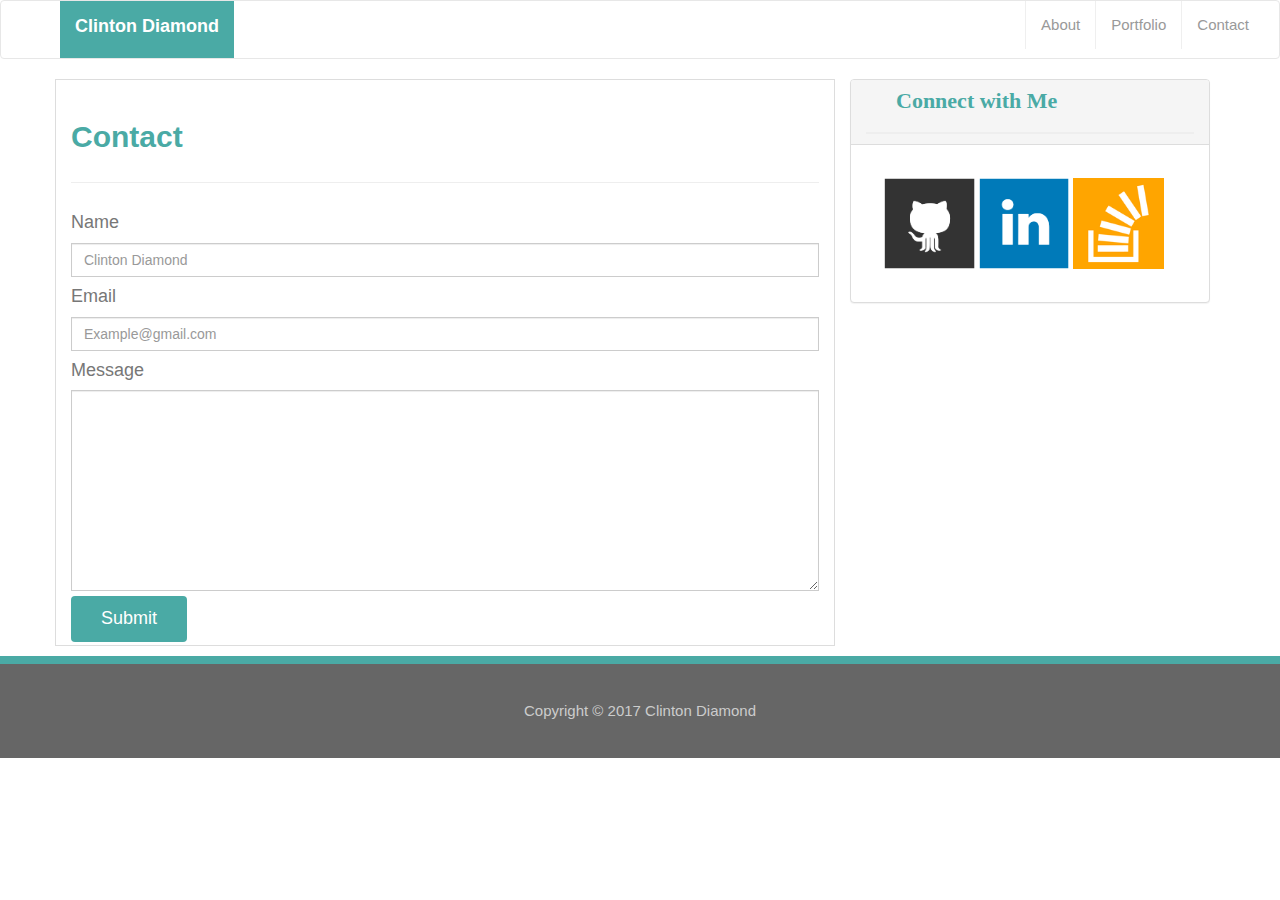
==== contact.html @ ee67bf8e "added basic template structure" ====
<!doctype html>
<html class="no-js" lang="en">
    <head>
        <meta charset="utf-8">
        <meta http-equiv="x-ua-compatible" content="ie=edge">
        <title></title>
        <meta name="description" content="">
        <meta name="viewport" content="width=device-width, initial-scale=1">

        <link rel="apple-touch-icon" href="apple-touch-icon.png">
        <!-- Place favicon.ico in the root directory -->

        <link rel="stylesheet" href="css/bootstrap.css">
        <link rel="stylesheet" href="css/normalize.css">
        <link rel="stylesheet" href="css/main.css">
        <script src="js/vendor/modernizr-2.8.3.min.js"></script>
    </head>
    <body>
        <!--[if lt IE 8]>
            <p class="browserupgrade">You are using an <strong>outdated</strong> browser. Please <a href="http://browsehappy.com/">upgrade your browser</a> to improve your experience.</p>
        <![endif]-->

        <!-- Add your site or application content here -->

        <nav class="navbar navbar-default">
            <div class="container-fluid">
                <!-- Brand and toggle get grouped for better mobile display -->
                <div class="navbar-header">

                    <a class="navbar-brand" href="#">Clinton Diamond</a>
                </div>

                <!-- Collect the nav links, forms, and other content for toggling -->
                <div class="collapse navbar-collapse" id="bs-example-navbar-collapse-1">
                    <form class="navbar-form navbar-left">
                    </form>
                    <ul class="nav navbar-nav navbar-right">
                        <li><a href="index.html">About</a></li>
                        <li><a href="portfolio.html">Portfolio</a></li>
                        <li><a href="contact.html">Contact</a></li>
                    </ul>
                </div><!-- /.navbar-collapse -->
            </div><!-- /.container-fluid -->
        </nav>

        <div class="container">
            <!-- start of middel section-->
            <div class="row">
                <!-- page header and info-->
                <div class="col-md-8">
                    <div class="page-header">
                        <h1>Contact</h1>
                    </div>
                    <div class="row">
                        <div class="col-md-12">
                            <h4> Name</h4>
                            <div class="input-group">
                                <input type="text" class="form-control" placeholder="Clinton Diamond" aria-describedby="basic-addon1">
                            </div>
                        </div>
                    </div>
                    <div class="row">
                        <div class="col-md-12">
                            <h4> Email</h4>
                            <div class="input-group">
                                <input type="text" class="form-control" placeholder="Example@gmail.com" aria-describedby="basic-addon1">
                            </div>
                        </div>
                    </div>

                    <div class="row">
                        <div class="col-md-12">
                            <h4> Message</h4>
                            <div class="input-group input-group-lg">
                                <textarea class="form-control" aria-describedby="sizing-addon1"> </textarea>
                            </div>
                        </div>
                    </div>
                    <div class="row">
                        <div class="col-md-3">
                            <button type="submit" class="btn btn-default">Submit</button>
                        </div>
                    </div>

                </div>

                <!-- side bar-->
                <div class="col-md-4">
                    <div class="panel panel-default">
                        <div class="panel-heading">
                            <h3 class="panel-title">Connect with Me</h3>
                        </div>
                        <div class="panel-body">
                            <a href="https://github.com/cdiamond06"><img src="./img//github-128.png" class="social" alt="GitHub" /></a>
                            <a href="https://www.linkedin.com/in/clinton-diamond-91650590/"><img src="./img//linkedin-128.png" class="social" alt="LinkedIn" /></a>
                            <a href="http://stackoverflow.com/users/7771988/c-diamond"><img src="./img//stackoverflow-128.png" class="social" alt="Stack Overflow" /></a>
                        </div>

                    </div>
                </div>
            </div>
        </div>
        <!-- page footer-->
        <footer>
            <div class="footer">
                Copyright &copy; 2017 Clinton Diamond
            </div>
        </footer>

        <script src="https://code.jquery.com/jquery-1.12.0.min.js"></script>
        <script>window.jQuery || document.write('<script src="js/vendor/jquery-1.12.0.min.js"><\/script>')</script>
        <script src="js/plugins.js"></script>
        <script src="js/main.js"></script>

        <!-- Google Analytics: change UA-XXXXX-X to be your site's ID. -->
        <script>
            (function(b,o,i,l,e,r){b.GoogleAnalyticsObject=l;b[l]||(b[l]=
            function(){(b[l].q=b[l].q||[]).push(arguments)});b[l].l=+new Date;
            e=o.createElement(i);r=o.getElementsByTagName(i)[0];
            e.src='https://www.google-analytics.com/analytics.js';
            r.parentNode.insertBefore(e,r)}(window,document,'script','ga'));
            ga('create','UA-XXXXX-X','auto');ga('send','pageview');
        </script>
    </body>
</html>
---- css/main.css ----
/*! HTML5 Boilerplate v5.3.0 | MIT License | https://html5boilerplate.com/ */

/*
 * What follows is the result of much research on cross-browser styling.
 * Credit left inline and big thanks to Nicolas Gallagher, Jonathan Neal,
 * Kroc Camen, and the H5BP dev community and team.
 */

/* ==========================================================================
   Base styles: opinionated defaults
   ========================================================================== */

html {
    color: #222;
    font-size: 1em;
    line-height: 1.4;
}

/*
 * Remove text-shadow in selection highlight:
 * https://twitter.com/miketaylr/status/12228805301
 *
 * These selection rule sets have to be separate.
 * Customize the background color to match your design.
 */

::-moz-selection {
    background: #b3d4fc;
    text-shadow: none;
}

::selection {
    background: #b3d4fc;
    text-shadow: none;
}

/*
 * A better looking default horizontal rule
 */

hr {
    display: block;
    height: 1px;
    border: 0;
    border-top: 1px solid #ccc;
    margin: 1em 0;
    padding: 0;
}

/*
 * Remove the gap between audio, canvas, iframes,
 * images, videos and the bottom of their containers:
 * https://github.com/h5bp/html5-boilerplate/issues/440
 */

audio,
canvas,
iframe,
img,
svg,
video {
    vertical-align: middle;
}

/*
 * Remove default fieldset styles.
 */

fieldset {
    border: 0;
    margin: 0;
    padding: 0;
}

/*
 * Allow only vertical resizing of textareas.
 */

textarea {
    resize: vertical;
}

/* ==========================================================================
   Browser Upgrade Prompt
   ========================================================================== */

.browserupgrade {
    margin: 0.2em 0;
    background: #ccc;
    color: #000;
    padding: 0.2em 0;
}

/* ==========================================================================
   Author's custom styles
   ========================================================================== */
body {
    font-family: Arial, "Helvetica Neue", Helvetica, sans-serif;
    font-size: 18px;
    line-height: 34px;
    color: #777;
    background: url("../images/concrete_seamless.png");
}

* {
    box-sizing: border-box;
}

/* general */
div{
    font-size: 15px;
}
h1{
    color: #4aaaa5;
    font-weight: 700;
}
h3{
    font-size: 21px
}


.navbar-default .navbar-brand {
    color: white;
    font-weight: 700;
    background-color: #4aaaa5;
}
.navbar>.container-fluid .navbar-brand {
    margin-left: 44px;
}
.navbar-default{
    background-color: white;
}


#cat {
    width: 150px;
}
.col-md-8{
    background: #fff;
    border: 1px solid #ddd;

}
.panel-title{
    padding-bottom: 20px;
    margin-bottom: 15px;
    line-height: 22px;
    border-bottom: 2px solid #eee;
    font-family: Georgia, Times, "Times New Roman", serif;
    font-weight: 700;
    font-size: 22px;
    color: #4aaaa5;
    margin:0 auto;
    padding-left: 30px;

}

/*side bar */
.social{
    width:31%;
}

#footer{
    width: 100%;
    max-width: 100%;
    margin: 0 auto;
}
footer {
    bottom:0;
    padding: 30px 0;
    margin-top: 10px;
    font-size: 12px;
    color: #fff;
    color: #ccc;
    text-align: center;
    background: #666;
    border-top: 8px solid #4aaaa5;
}

.panel-body {
    padding: 33px;
}

.thumbnail {
    width: 245px;
    position:relative;
}

.thumbnail .caption {
    position:absolute;
    text-align: center;
    padding: 9px;
    color: #333;
    width:97%;
    height:30%;
    background-color: #4aaaa5;
    bottom: 40px;
}

.input-group{
    width:100%;
}
.input-group-lg>.form-control, .input-group-lg>.input-group-addon, .input-group-lg>.input-group-btn>.btn {
    height: 201px;
    margin-bottom: 5px;
}

.btn-default{
    padding: 10px 30px;
    margin-bottom: 3px;
    font-size: 18px;
    color: #fff;
    cursor: pointer;
    background: #4aaaa5;
    border: 0 none;

}


.navbar-default .navbar-nav>li>a{
    border-left: 1px solid #efefef;
    line-height: 18px;
    color: #999;
}

.navbar-brand {
    height: 57px;
}


:hov

.cls

element.style {
}
@media (max-width: 768px){}
.nav navbar-nav navbar-right {
    float: left;
}

/* ==========================================================================
   Helper classes
   ========================================================================== */

/*
 * Hide visually and from screen readers
 */

.hidden {
    display: none !important;
}

/*
 * Hide only visually, but have it available for screen readers:
 * http://snook.ca/archives/html_and_css/hiding-content-for-accessibility
 */

.visuallyhidden {
    border: 0;
    clip: rect(0 0 0 0);
    height: 1px;
    margin: -1px;
    overflow: hidden;
    padding: 0;
    position: absolute;
    width: 1px;
}

/*
 * Extends the .visuallyhidden class to allow the element
 * to be focusable when navigated to via the keyboard:
 * https://www.drupal.org/node/897638
 */

.visuallyhidden.focusable:active,
.visuallyhidden.focusable:focus {
    clip: auto;
    height: auto;
    margin: 0;
    overflow: visible;
    position: static;
    width: auto;
}

/*
 * Hide visually and from screen readers, but maintain layout
 */

.invisible {
    visibility: hidden;
}

/*
 * Clearfix: contain floats
 *
 * For modern browsers
 * 1. The space content is one way to avoid an Opera bug when the
 *    `contenteditable` attribute is included anywhere else in the document.
 *    Otherwise it causes space to appear at the top and bottom of elements
 *    that receive the `clearfix` class.
 * 2. The use of `table` rather than `block` is only necessary if using
 *    `:before` to contain the top-margins of child elements.
 */

.clearfix:before,
.clearfix:after {
    content: " "; /* 1 */
    display: table; /* 2 */
}

.clearfix:after {
    clear: both;
}

/* ==========================================================================
   EXAMPLE Media Queries for Responsive Design.
   These examples override the primary ('mobile first') styles.
   Modify as content requires.
   ========================================================================== */

@media only screen and (min-width: 35em) {
    /* Style adjustments for viewports that meet the condition */
}

@media print,
(-webkit-min-device-pixel-ratio: 1.25),
(min-resolution: 1.25dppx),
(min-resolution: 120dpi) {
    /* Style adjustments for high resolution devices */
}

/* ==========================================================================
   Print styles.
   Inlined to avoid the additional HTTP request:
   http://www.phpied.com/delay-loading-your-print-css/
   ========================================================================== */

@media print {
    *,
    *:before,
    *:after,
    *:first-letter,
    *:first-line {
        background: transparent !important;
        color: #000 !important;
        /* Black prints faster:
                                          http://www.sanbeiji.com/archives/953 */
        box-shadow: none !important;
        text-shadow: none !important;
    }

    a,
    a:visited {
        text-decoration: underline;
    }

    a[href]:after {
        content: " (" attr(href) ")";
    }

    abbr[title]:after {
        content: " (" attr(title) ")";
    }

    /*
     * Don't show links that are fragment identifiers,
     * or use the `javascript:` pseudo protocol
     */
    a[href^="#"]:after,
    a[href^="javascript:"]:after {
        content: "";
    }

    pre,
    blockquote {
        border: 1px solid #999;
        page-break-inside: avoid;
    }

    /*
     * Printing Tables:
     * http://css-discuss.incutio.com/wiki/Printing_Tables
     */
    thead {
        display: table-header-group;
    }

    tr,
    img {
        page-break-inside: avoid;
    }

    img {
        max-width: 100% !important;
    }

    p,
    h2,
    h3 {
        orphans: 3;
        widows: 3;
    }

    h2,
    h3 {
        page-break-after: avoid;
    }
}
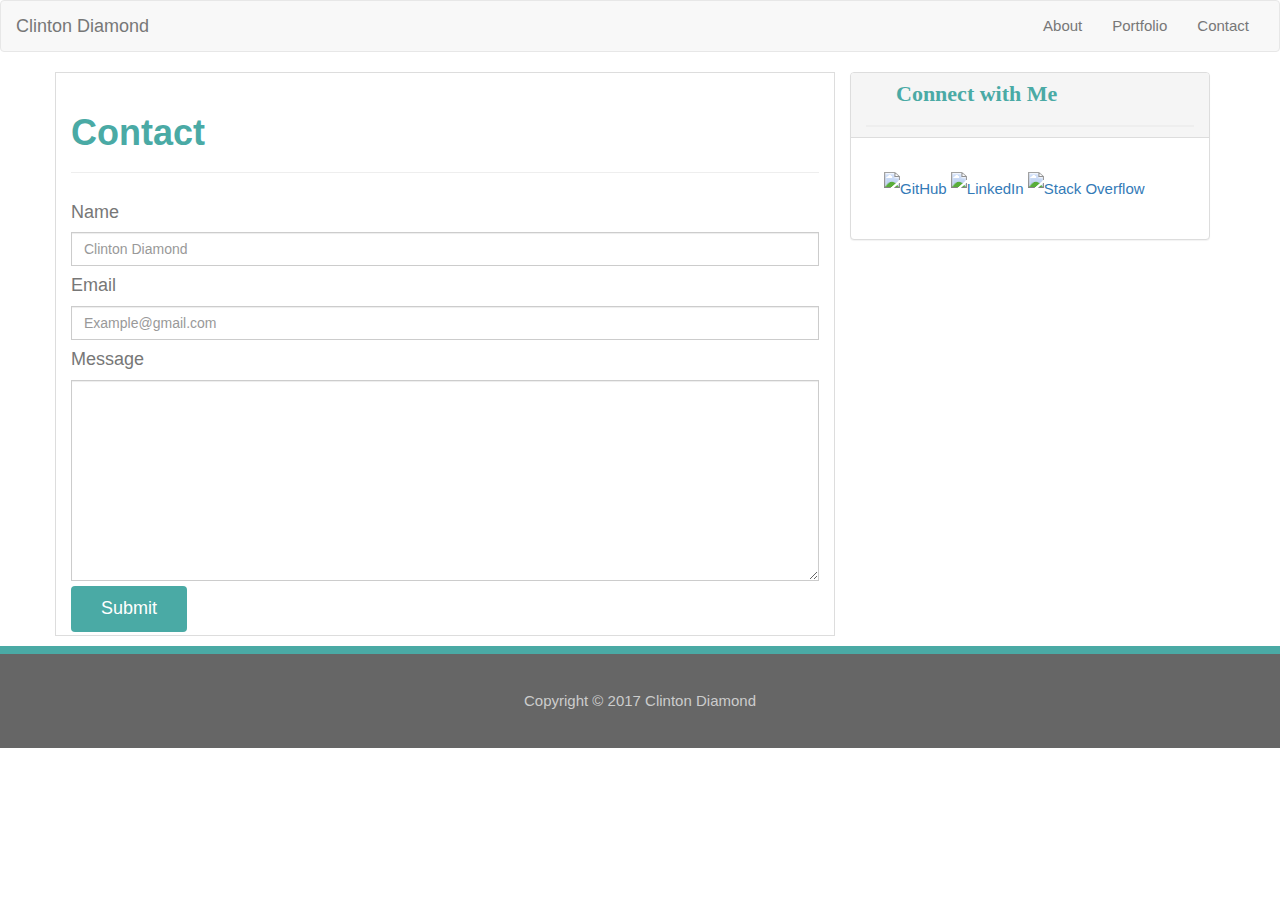
==== commit 074d668f: "updated footer, bioinfo, centered texts in portfolio page" ====
--- a/contact.html
+++ b/contact.html
@@ -1,125 +1,102 @@
 <!doctype html>
-<html class="no-js" lang="en">
-    <head>
-        <meta charset="utf-8">
-        <meta http-equiv="x-ua-compatible" content="ie=edge">
-        <title></title>
-        <meta name="description" content="">
-        <meta name="viewport" content="width=device-width, initial-scale=1">
+<html lang="en-us">
 
-        <link rel="apple-touch-icon" href="apple-touch-icon.png">
-        <!-- Place favicon.ico in the root directory -->
+<head>
+  <meta charset="UTF-8">
+  <meta name="viewport" content="width=device-width, initial-scale=1.0">
+  <title>About | Clinton Diamond</title>
+  <!-- reset-->
+  <link rel="stylesheet" type="text/css" href="assets/css/reset.css">
+  <!-- Bootstrap-->
+<link rel="stylesheet" href="https://maxcdn.bootstrapcdn.com/bootstrap/3.3.7/css/bootstrap.min.css" integrity="sha384-BVYiiSIFeK1dGmJRAkycuHAHRg32OmUcww7on3RYdg4Va+PmSTsz/K68vbdEjh4u" crossorigin="anonymous">
 
-        <link rel="stylesheet" href="css/bootstrap.css">
-        <link rel="stylesheet" href="css/normalize.css">
-        <link rel="stylesheet" href="css/main.css">
-        <script src="js/vendor/modernizr-2.8.3.min.js"></script>
-    </head>
-    <body>
-        <!--[if lt IE 8]>
-            <p class="browserupgrade">You are using an <strong>outdated</strong> browser. Please <a href="http://browsehappy.com/">upgrade your browser</a> to improve your experience.</p>
-        <![endif]-->
+  <link rel="stylesheet" href="https://maxcdn.bootstrapcdn.com/bootstrap/3.3.6/css/bootstrap.min.css">
 
-        <!-- Add your site or application content here -->
+  <link rel="stylesheet" href="https://bootswatch.com/cerulean/bootstrap.min.css">
+  <!-- Custom CSS file-->
+  <link rel="stylesheet" type="text/css" href="assets/css/style.css">
+</head>
 
-        <nav class="navbar navbar-default">
-            <div class="container-fluid">
-                <!-- Brand and toggle get grouped for better mobile display -->
-                <div class="navbar-header">
-
-                    <a class="navbar-brand" href="#">Clinton Diamond</a>
+<body>
+    <nav class="navbar navbar-default">
+      <div class="container-fluid">
+        <div class="navbar-header">
+          <a class="navbar-brand" href="#">Clinton Diamond</a>
+        </div>
+        <div class="collapse navbar-collapse" id="bs-example-navbar-collapse-1">
+          <ul class="nav navbar-nav navbar-right">
+            <li><a href="index.html">About</a></li>
+            <li><a href="portfolio.html">Portfolio</a></li>
+            <li><a href="contact.html">Contact</a></li>
+          </ul>
+        </div>
+      </div>
+    </nav> 
+  
+  <div class="container">
+  <!-- start of middel section-->
+    <div class="row">
+      <!-- page header and info-->
+      <div class="col-md-8">
+        <div class="page-header">
+          <h1>Contact</h1>
+        </div>
+                <div class="row">
+                  <div class="col-md-12">              
+                      <h4> Name</h4>
+                      <div class="input-group">
+                      <input type="text" class="form-control" placeholder="Clinton Diamond" aria-describedby="basic-addon1">
+                    </div>
+                  </div>
+                </div>
+                <div class="row">
+                  <div class="col-md-12">              
+                      <h4> Email</h4>
+                      <div class="input-group">
+                      <input type="text" class="form-control" placeholder="Example@gmail.com" aria-describedby="basic-addon1">
+                    </div>
+                  </div>
                 </div>
 
-                <!-- Collect the nav links, forms, and other content for toggling -->
-                <div class="collapse navbar-collapse" id="bs-example-navbar-collapse-1">
-                    <form class="navbar-form navbar-left">
-                    </form>
-                    <ul class="nav navbar-nav navbar-right">
-                        <li><a href="index.html">About</a></li>
-                        <li><a href="portfolio.html">Portfolio</a></li>
-                        <li><a href="contact.html">Contact</a></li>
-                    </ul>
-                </div><!-- /.navbar-collapse -->
-            </div><!-- /.container-fluid -->
-        </nav>
+                <div class="row">
+                  <div class="col-md-12">              
+                      <h4> Message</h4>
+                        <div class="input-group input-group-lg">
+                          <textarea class="form-control" aria-describedby="sizing-addon1"> </textarea> 
+                        </div>
+                  </div>
+                </div>  
+                <div class="row">
+                  <div class="col-md-3">
+                    <button type="submit" class="btn btn-default">Submit</button>
+                  </div>
+                </div>              
 
-        <div class="container">
-            <!-- start of middel section-->
-            <div class="row">
-                <!-- page header and info-->
-                <div class="col-md-8">
-                    <div class="page-header">
-                        <h1>Contact</h1>
-                    </div>
-                    <div class="row">
-                        <div class="col-md-12">
-                            <h4> Name</h4>
-                            <div class="input-group">
-                                <input type="text" class="form-control" placeholder="Clinton Diamond" aria-describedby="basic-addon1">
-                            </div>
-                        </div>
-                    </div>
-                    <div class="row">
-                        <div class="col-md-12">
-                            <h4> Email</h4>
-                            <div class="input-group">
-                                <input type="text" class="form-control" placeholder="Example@gmail.com" aria-describedby="basic-addon1">
-                            </div>
-                        </div>
-                    </div>
+      </div>
 
-                    <div class="row">
-                        <div class="col-md-12">
-                            <h4> Message</h4>
-                            <div class="input-group input-group-lg">
-                                <textarea class="form-control" aria-describedby="sizing-addon1"> </textarea>
-                            </div>
-                        </div>
-                    </div>
-                    <div class="row">
-                        <div class="col-md-3">
-                            <button type="submit" class="btn btn-default">Submit</button>
-                        </div>
-                    </div>
+        <!-- side bar-->
+      <div class="col-md-4">
+        <div class="panel panel-default">
+            <div class="panel-heading">
+            <h3 class="panel-title">Connect with Me</h3>
+            </div>
+              <div class="panel-body">
+                <a href="https://github.com/cdiamond06"><img src="assets/images/github-128.png" class="social" alt="GitHub" /></a>
+                  <a href="https://www.linkedin.com/in/clinton-diamond-91650590/"><img src="assets/images/linkedin-128.png" class="social" alt="LinkedIn" /></a>
+                  <a href="http://stackoverflow.com/users/7771988/c-diamond"><img src="assets/images/stackoverflow-128.png" class="social" alt="Stack Overflow" /></a>
+              </div>
 
-                </div>
+        </div>      
+      </div>
+      </div>
+  </div>
+    <!-- page footer-->
+  <footer>
+    <div class="footer">
+      Copyright &copy; 2017 Clinton Diamond
+    </div>
+  </footer>
 
-                <!-- side bar-->
-                <div class="col-md-4">
-                    <div class="panel panel-default">
-                        <div class="panel-heading">
-                            <h3 class="panel-title">Connect with Me</h3>
-                        </div>
-                        <div class="panel-body">
-                            <a href="https://github.com/cdiamond06"><img src="./img//github-128.png" class="social" alt="GitHub" /></a>
-                            <a href="https://www.linkedin.com/in/clinton-diamond-91650590/"><img src="./img//linkedin-128.png" class="social" alt="LinkedIn" /></a>
-                            <a href="http://stackoverflow.com/users/7771988/c-diamond"><img src="./img//stackoverflow-128.png" class="social" alt="Stack Overflow" /></a>
-                        </div>
+</body>
 
-                    </div>
-                </div>
-            </div>
-        </div>
-        <!-- page footer-->
-        <footer>
-            <div class="footer">
-                Copyright &copy; 2017 Clinton Diamond
-            </div>
-        </footer>
-
-        <script src="https://code.jquery.com/jquery-1.12.0.min.js"></script>
-        <script>window.jQuery || document.write('<script src="js/vendor/jquery-1.12.0.min.js"><\/script>')</script>
-        <script src="js/plugins.js"></script>
-        <script src="js/main.js"></script>
-
-        <!-- Google Analytics: change UA-XXXXX-X to be your site's ID. -->
-        <script>
-            (function(b,o,i,l,e,r){b.GoogleAnalyticsObject=l;b[l]||(b[l]=
-            function(){(b[l].q=b[l].q||[]).push(arguments)});b[l].l=+new Date;
-            e=o.createElement(i);r=o.getElementsByTagName(i)[0];
-            e.src='https://www.google-analytics.com/analytics.js';
-            r.parentNode.insertBefore(e,r)}(window,document,'script','ga'));
-            ga('create','UA-XXXXX-X','auto');ga('send','pageview');
-        </script>
-    </body>
-</html>
+</html>--- a/assets/css/style.css
+++ b/assets/css/style.css
@@ -0,0 +1,150 @@
+body {
+  font-family: Arial, "Helvetica Neue", Helvetica, sans-serif;
+  font-size: 18px;
+  line-height: 34px;
+  color: #777;
+  background: url("../images/concrete_seamless.png");
+}
+
+* {
+  box-sizing: border-box;
+}
+
+/* general */
+div{
+  font-size: 15px;
+}
+h1{
+  color: #4aaaa5;
+  font-weight: 700; 
+}
+h3{
+  font-size: 21px
+  color: white;
+}
+
+
+/*.navbar-default .navbar-brand {
+    color: white;
+    font-weight: 700;
+    background-color: #4aaaa5;
+}
+.navbar>.container-fluid .navbar-brand {
+    margin-left: 44px;
+}
+.navbar-default{
+  background-color: white;
+}*/
+
+
+#cat {
+  width: 150px;
+}
+.col-md-8{
+  background: #fff;
+  border: 1px solid #ddd;
+
+}
+.panel-title{
+  padding-bottom: 20px;
+  margin-bottom: 15px;
+  line-height: 22px;
+  border-bottom: 2px solid #eee;
+  font-family: Georgia, Times, "Times New Roman", serif;
+  font-weight: 700;
+  font-size: 22px;
+  color: #4aaaa5; 
+  margin:0 auto;
+  padding-left: 30px;
+
+}
+
+/*side bar */
+.social{
+  width:31%;
+}
+
+#footer{
+  width: 100%;
+  max-width: 100%;
+  margin: 0 auto;
+}
+footer {
+  bottom:0;
+  padding: 30px 0;
+  margin-top: 10px;
+  font-size: 12px;
+  color: #fff;
+  color: #ccc;
+  text-align: center;
+  background: #666;
+  border-top: 8px solid #4aaaa5;
+}
+
+.panel-body {
+    padding: 33px;
+}
+
+.thumbnail {
+    width: 245px;
+    position:relative;
+}
+
+.thumbnail .caption {
+  position:absolute;
+  text-align: center;
+  padding: 0px;
+  color: #333;
+  width:97%;
+  height:30%;
+  background-color: #4aaaa5;
+  bottom: 40px;
+}
+
+.input-group{
+  width:100%;
+}
+.input-group-lg>.form-control, .input-group-lg>.input-group-addon, .input-group-lg>.input-group-btn>.btn {
+    height: 201px;
+    margin-bottom: 5px;
+    }
+
+.btn-default{
+  padding: 10px 30px;
+  margin-bottom: 3px;
+  font-size: 18px;
+  color: #fff;
+  cursor: pointer;
+  background: #4aaaa5;
+  border: 0 none;
+
+}
+
+.topic{
+  padding-bottom: 1%;
+  color: white;
+}
+
+
+/*.navbar-default .navbar-nav>li>a{
+    border-left: 1px solid #efefef;
+      line-height: 18px;
+      color: #999;
+}
+
+.navbar-brand {
+    height: 57px;
+  }*/
+
+
+:hov
+
+.cls
+
+element.style {
+}
+@media (max-width: 768px){}
+.nav navbar-nav navbar-right {
+    float: left;
+}
+}
